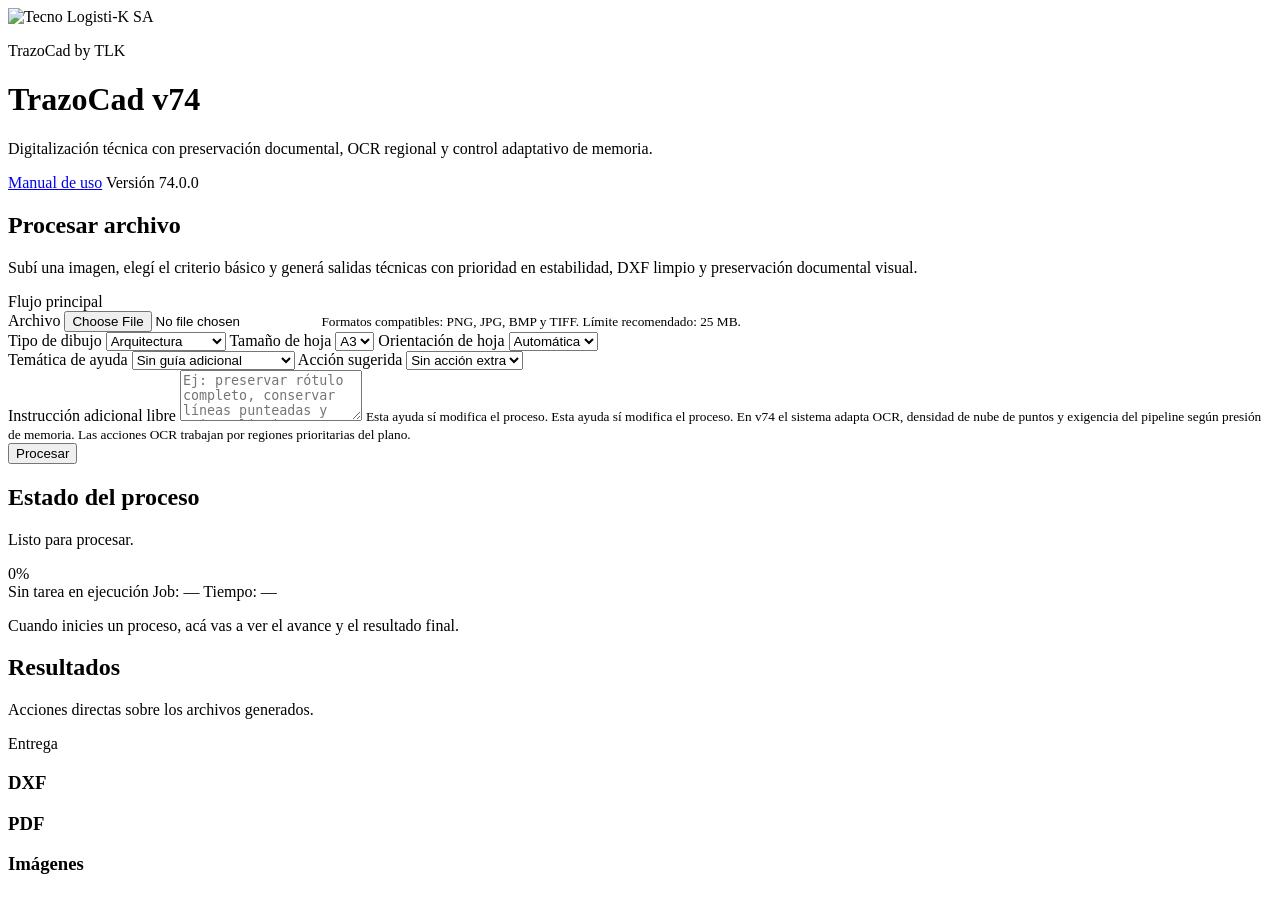
==== app/static/index.html @ aea39e41 "Add files via upload" ====
<!DOCTYPE html>
<html lang="es">
  <head>
    <meta charset="UTF-8" />
    <meta name="viewport" content="width=device-width, initial-scale=1.0" />
    <title>TrazoCad v74 | Orquestación adaptativa</title>
    <meta
      name="description"
      content="TrazoCad by TLK digitaliza croquis y planos escaneados para generar DXF, PDF, JPG y PNG con OCR dirigido y una interfaz profesional simple."
    />
    <link rel="icon" type="image/png" href="/static/assets/favicon.png" />
    <link rel="stylesheet" href="/static/styles.css?v=74.0.0" />
  </head>
  <body>
    <main class="app-shell">
      <header class="hero-card">
        <div class="brand-row">
          <img src="/static/assets/tlk-logo.png" alt="Tecno Logisti-K SA" class="brand-logo" />
          <div>
            <p class="eyebrow">TrazoCad by TLK</p>
            <h1>TrazoCad v74</h1>
            <p class="hero-subtitle">Digitalización técnica con preservación documental, OCR regional y control adaptativo de memoria.</p>
          </div>
        </div>
        <div class="hero-links">
          <a href="/manual" target="_blank" rel="noopener noreferrer">Manual de uso</a>
          <span id="versionBadge">Versión 74.0.0</span>
        </div>
      </header>

      <section class="card">
        <div class="section-head">
          <div>
            <h2>Procesar archivo</h2>
            <p>Subí una imagen, elegí el criterio básico y generá salidas técnicas con prioridad en estabilidad, DXF limpio y preservación documental visual.</p>
          </div>
          <span class="section-tag">Flujo principal</span>
        </div>

        <form id="uploadForm" novalidate>
          <input type="hidden" name="notes" id="notesInput" value="" />

          <label class="field field-file">
            <span>Archivo</span>
            <input id="fileInput" type="file" name="file" accept=".png,.jpg,.jpeg,.bmp,.tif,.tiff" required />
            <small id="fileHelp">Formatos compatibles: PNG, JPG, BMP y TIFF. Límite recomendado: 25 MB.</small>
          </label>

          <div class="grid-3">
            <label class="field">
              <span>Tipo de dibujo</span>
              <select name="drawing_type">
                <option value="arquitectura">Arquitectura</option>
                <option value="mecanico">Mecánico</option>
                <option value="electrico">Eléctrico</option>
                <option value="civil">Civil</option>
                <option value="layout industrial">Layout industrial</option>
              </select>
            </label>

            <label class="field">
              <span>Tamaño de hoja</span>
              <select name="sheet_size">
                <option value="A4">A4</option>
                <option value="A3" selected>A3</option>
                <option value="A2">A2</option>
                <option value="A1">A1</option>
              </select>
            </label>

            <label class="field">
              <span>Orientación de hoja</span>
              <select name="sheet_orientation">
                <option value="AUTO" selected>Automática</option>
                <option value="HORIZONTAL">Apaisada</option>
                <option value="VERTICAL">Vertical</option>
              </select>
            </label>
          </div>

          <div class="grid-2">
            <label class="field">
              <span>Temática de ayuda</span>
              <select id="noteTheme">
                <option value="">Sin guía adicional</option>
                <option value="fidelidad">Fidelidad del plano</option>
                <option value="rotulo">Rótulo y notas</option>
                <option value="cotas">Cotas y textos</option>
                <option value="geometria">Geometría y perímetros</option>
              </select>
            </label>

            <label class="field">
              <span>Acción sugerida</span>
              <select id="noteAction">
                <option value="">Sin acción extra</option>
              </select>
            </label>
          </div>

          <label class="field">
            <span>Instrucción adicional libre</span>
            <textarea id="notesFree" rows="3" placeholder="Ej: preservar rótulo completo, conservar líneas punteadas y evitar limpieza agresiva"></textarea>
            <small>Esta ayuda sí modifica el proceso. Esta ayuda sí modifica el proceso. En v74 el sistema adapta OCR, densidad de nube de puntos y exigencia del pipeline según presión de memoria. Las acciones OCR trabajan por regiones prioritarias del plano.</small>
          </label>

          <div class="form-actions">
            <button id="submitButton" type="submit">Procesar</button>
          </div>
        </form>
      </section>

      <section class="card" id="statusCard" aria-live="polite">
        <div class="section-head">
          <div>
            <h2>Estado del proceso</h2>
            <p id="statusMessage">Listo para procesar.</p>
          </div>
          <span class="progress-pill" id="progressPercent">0%</span>
        </div>

        <div class="progress-track" role="progressbar" aria-valuemin="0" aria-valuemax="100" aria-valuenow="0">
          <div id="progressFill" class="progress-fill"></div>
        </div>

        <div class="status-meta">
          <span id="stageLabel">Sin tarea en ejecución</span>
          <span id="jobLabel">Job: —</span>
          <span id="timeLabel">Tiempo: —</span>
        </div>

        <p id="statusDetail" class="status-detail">Cuando inicies un proceso, acá vas a ver el avance y el resultado final.</p>
        <p id="errorBox" class="error-box hidden"></p>
      </section>

      <section class="card hidden" id="resultsCard">
        <div class="section-head">
          <div>
            <h2>Resultados</h2>
            <p>Acciones directas sobre los archivos generados.</p>
          </div>
          <span class="section-tag">Entrega</span>
        </div>

        <div class="summary-strip" id="summaryStrip"></div>

        <div class="results-grid">
          <div class="result-group">
            <h3>DXF</h3>
            <div class="actions-list" id="dxfActions"></div>
          </div>
          <div class="result-group">
            <h3>PDF</h3>
            <div class="actions-list" id="pdfActions"></div>
          </div>
          <div class="result-group">
            <h3>Imágenes</h3>
            <div class="actions-list" id="imageActions"></div>
          </div>
        </div>
      </section>
    </main>

    <script src="/static/app.js?v=71.0.0" defer></script>
  </body>
</html>
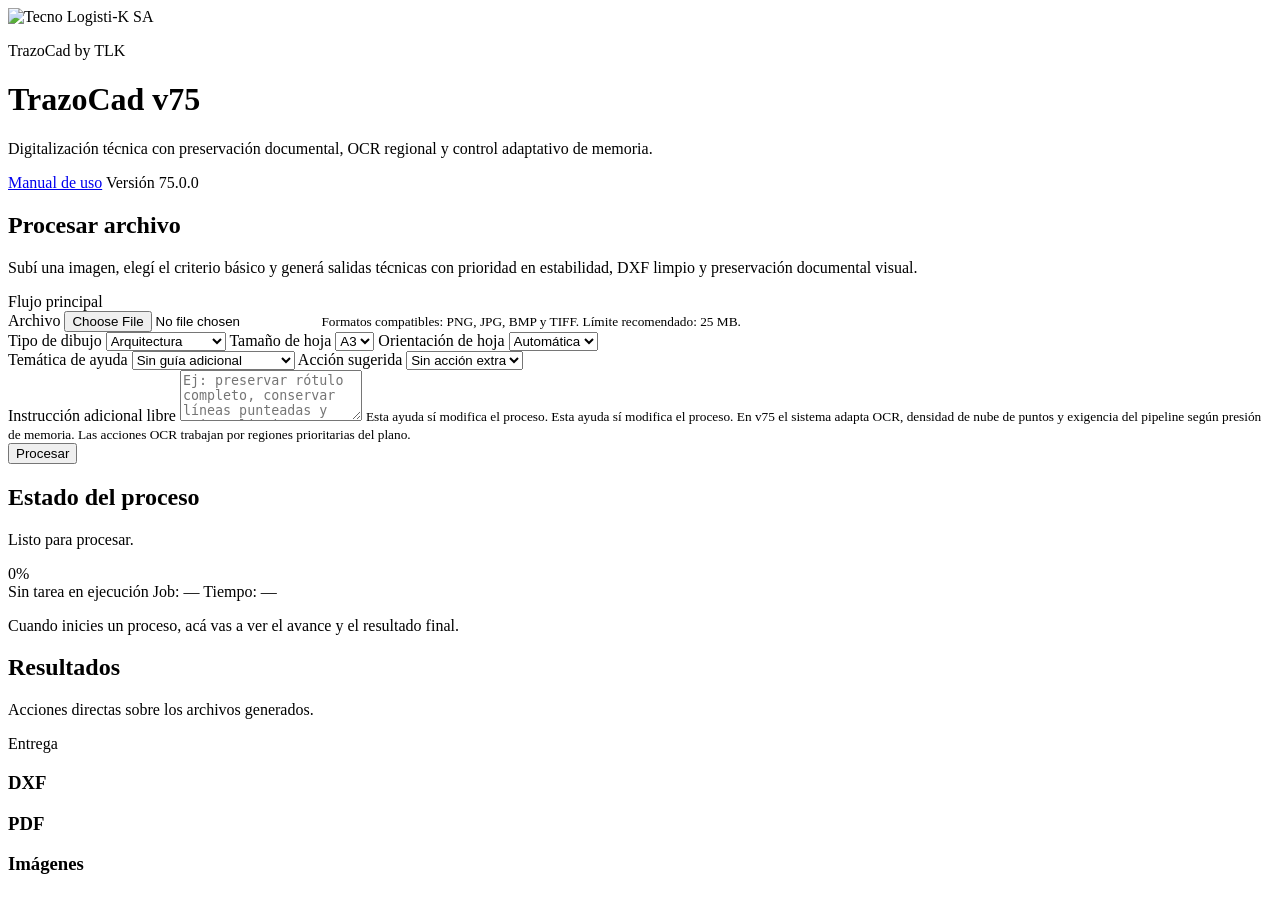
==== commit 5dfbcdbd: "Add files via upload" ====
--- a/app/static/index.html
+++ b/app/static/index.html
@@ -3,13 +3,13 @@
   <head>
     <meta charset="UTF-8" />
     <meta name="viewport" content="width=device-width, initial-scale=1.0" />
-    <title>TrazoCad v74 | Orquestación adaptativa</title>
+    <title>TrazoCad v75 | Orquestación adaptativa</title>
     <meta
       name="description"
       content="TrazoCad by TLK digitaliza croquis y planos escaneados para generar DXF, PDF, JPG y PNG con OCR dirigido y una interfaz profesional simple."
     />
     <link rel="icon" type="image/png" href="/static/assets/favicon.png" />
-    <link rel="stylesheet" href="/static/styles.css?v=74.0.0" />
+    <link rel="stylesheet" href="/static/styles.css?v=75.0.0" />
   </head>
   <body>
     <main class="app-shell">
@@ -18,13 +18,13 @@
           <img src="/static/assets/tlk-logo.png" alt="Tecno Logisti-K SA" class="brand-logo" />
           <div>
             <p class="eyebrow">TrazoCad by TLK</p>
-            <h1>TrazoCad v74</h1>
+            <h1>TrazoCad v75</h1>
             <p class="hero-subtitle">Digitalización técnica con preservación documental, OCR regional y control adaptativo de memoria.</p>
           </div>
         </div>
         <div class="hero-links">
           <a href="/manual" target="_blank" rel="noopener noreferrer">Manual de uso</a>
-          <span id="versionBadge">Versión 74.0.0</span>
+          <span id="versionBadge">Versión 75.0.0</span>
         </div>
       </header>
 
@@ -101,7 +101,7 @@
           <label class="field">
             <span>Instrucción adicional libre</span>
             <textarea id="notesFree" rows="3" placeholder="Ej: preservar rótulo completo, conservar líneas punteadas y evitar limpieza agresiva"></textarea>
-            <small>Esta ayuda sí modifica el proceso. Esta ayuda sí modifica el proceso. En v74 el sistema adapta OCR, densidad de nube de puntos y exigencia del pipeline según presión de memoria. Las acciones OCR trabajan por regiones prioritarias del plano.</small>
+            <small>Esta ayuda sí modifica el proceso. Esta ayuda sí modifica el proceso. En v75 el sistema adapta OCR, densidad de nube de puntos y exigencia del pipeline según presión de memoria. Las acciones OCR trabajan por regiones prioritarias del plano.</small>
           </label>
 
           <div class="form-actions">
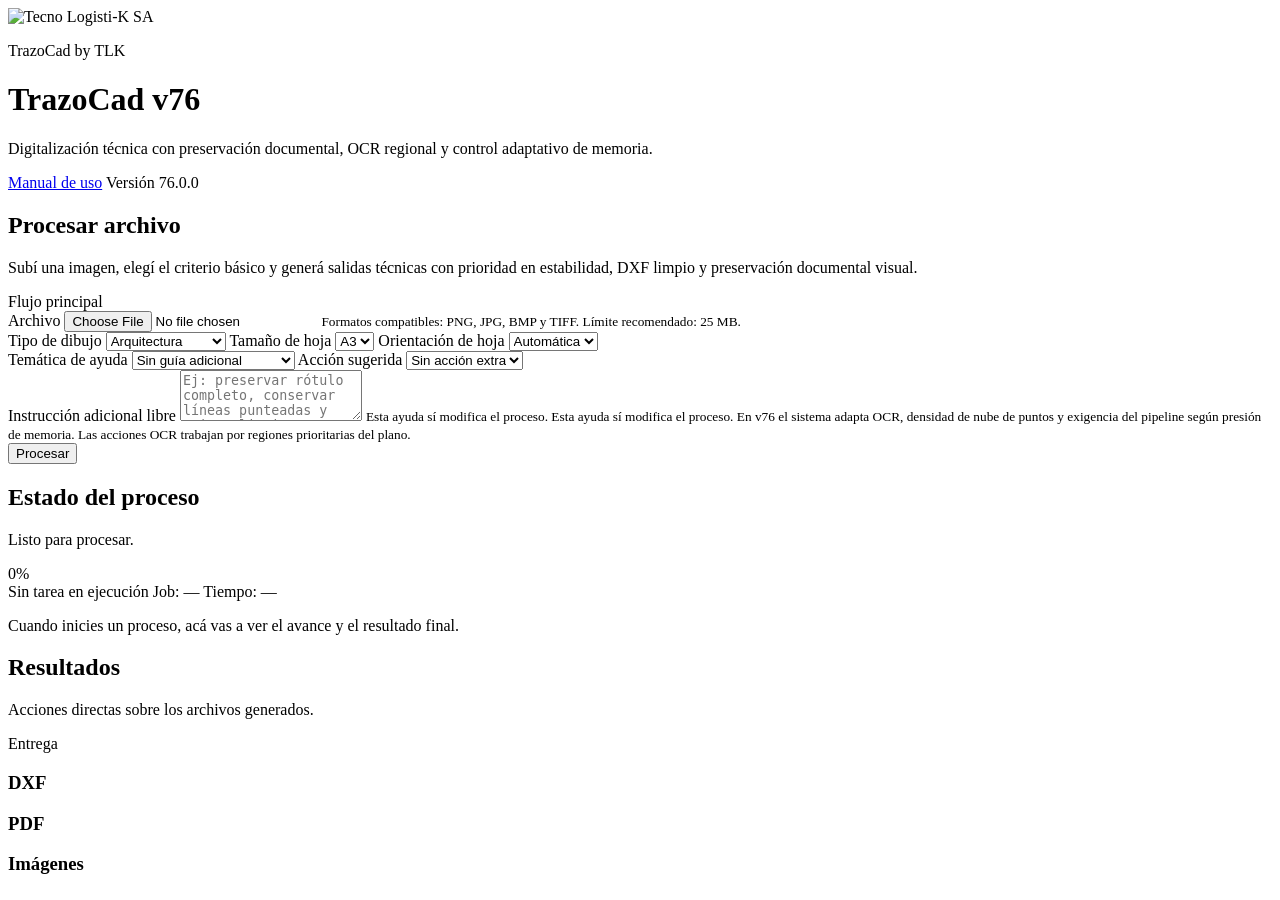
==== commit eed3a463: "Add files via upload" ====
--- a/app/static/index.html
+++ b/app/static/index.html
@@ -3,13 +3,13 @@
   <head>
     <meta charset="UTF-8" />
     <meta name="viewport" content="width=device-width, initial-scale=1.0" />
-    <title>TrazoCad v75 | Orquestación adaptativa</title>
+    <title>TrazoCad v76 | Orquestación adaptativa</title>
     <meta
       name="description"
       content="TrazoCad by TLK digitaliza croquis y planos escaneados para generar DXF, PDF, JPG y PNG con OCR dirigido y una interfaz profesional simple."
     />
     <link rel="icon" type="image/png" href="/static/assets/favicon.png" />
-    <link rel="stylesheet" href="/static/styles.css?v=75.0.0" />
+    <link rel="stylesheet" href="/static/styles.css?v=76.0.0" />
   </head>
   <body>
     <main class="app-shell">
@@ -18,13 +18,13 @@
           <img src="/static/assets/tlk-logo.png" alt="Tecno Logisti-K SA" class="brand-logo" />
           <div>
             <p class="eyebrow">TrazoCad by TLK</p>
-            <h1>TrazoCad v75</h1>
+            <h1>TrazoCad v76</h1>
             <p class="hero-subtitle">Digitalización técnica con preservación documental, OCR regional y control adaptativo de memoria.</p>
           </div>
         </div>
         <div class="hero-links">
           <a href="/manual" target="_blank" rel="noopener noreferrer">Manual de uso</a>
-          <span id="versionBadge">Versión 75.0.0</span>
+          <span id="versionBadge">Versión 76.0.0</span>
         </div>
       </header>
 
@@ -101,7 +101,7 @@
           <label class="field">
             <span>Instrucción adicional libre</span>
             <textarea id="notesFree" rows="3" placeholder="Ej: preservar rótulo completo, conservar líneas punteadas y evitar limpieza agresiva"></textarea>
-            <small>Esta ayuda sí modifica el proceso. Esta ayuda sí modifica el proceso. En v75 el sistema adapta OCR, densidad de nube de puntos y exigencia del pipeline según presión de memoria. Las acciones OCR trabajan por regiones prioritarias del plano.</small>
+            <small>Esta ayuda sí modifica el proceso. Esta ayuda sí modifica el proceso. En v76 el sistema adapta OCR, densidad de nube de puntos y exigencia del pipeline según presión de memoria. Las acciones OCR trabajan por regiones prioritarias del plano.</small>
           </label>
 
           <div class="form-actions">
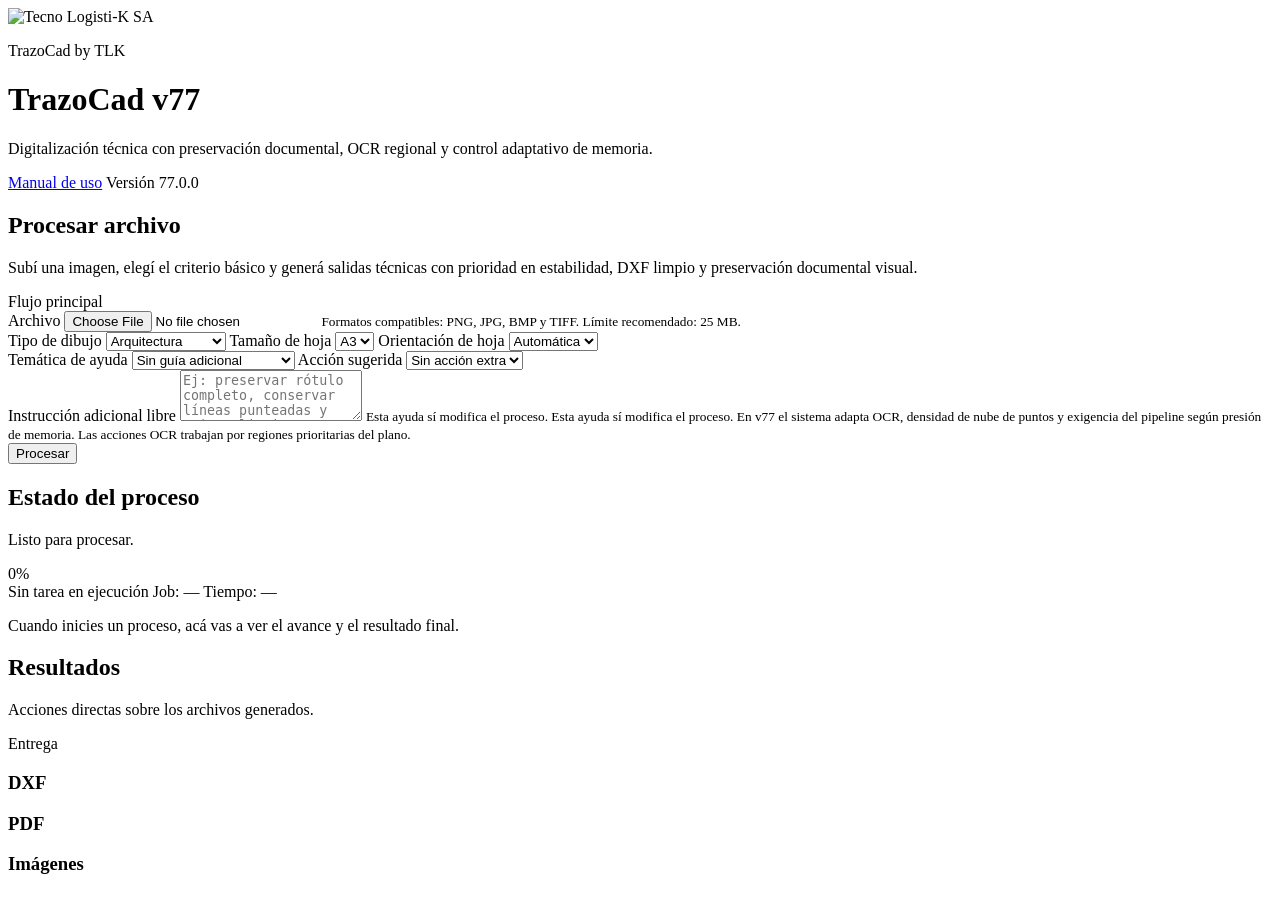
==== commit 50986d2f: "Add files via upload" ====
--- a/app/static/index.html
+++ b/app/static/index.html
@@ -3,13 +3,13 @@
   <head>
     <meta charset="UTF-8" />
     <meta name="viewport" content="width=device-width, initial-scale=1.0" />
-    <title>TrazoCad v76 | Orquestación adaptativa</title>
+    <title>TrazoCad v77 | Orquestación adaptativa</title>
     <meta
       name="description"
       content="TrazoCad by TLK digitaliza croquis y planos escaneados para generar DXF, PDF, JPG y PNG con OCR dirigido y una interfaz profesional simple."
     />
     <link rel="icon" type="image/png" href="/static/assets/favicon.png" />
-    <link rel="stylesheet" href="/static/styles.css?v=76.0.0" />
+    <link rel="stylesheet" href="/static/styles.css?v=77.0.0" />
   </head>
   <body>
     <main class="app-shell">
@@ -18,13 +18,13 @@
           <img src="/static/assets/tlk-logo.png" alt="Tecno Logisti-K SA" class="brand-logo" />
           <div>
             <p class="eyebrow">TrazoCad by TLK</p>
-            <h1>TrazoCad v76</h1>
+            <h1>TrazoCad v77</h1>
             <p class="hero-subtitle">Digitalización técnica con preservación documental, OCR regional y control adaptativo de memoria.</p>
           </div>
         </div>
         <div class="hero-links">
           <a href="/manual" target="_blank" rel="noopener noreferrer">Manual de uso</a>
-          <span id="versionBadge">Versión 76.0.0</span>
+          <span id="versionBadge">Versión 77.0.0</span>
         </div>
       </header>
 
@@ -101,7 +101,7 @@
           <label class="field">
             <span>Instrucción adicional libre</span>
             <textarea id="notesFree" rows="3" placeholder="Ej: preservar rótulo completo, conservar líneas punteadas y evitar limpieza agresiva"></textarea>
-            <small>Esta ayuda sí modifica el proceso. Esta ayuda sí modifica el proceso. En v76 el sistema adapta OCR, densidad de nube de puntos y exigencia del pipeline según presión de memoria. Las acciones OCR trabajan por regiones prioritarias del plano.</small>
+            <small>Esta ayuda sí modifica el proceso. Esta ayuda sí modifica el proceso. En v77 el sistema adapta OCR, densidad de nube de puntos y exigencia del pipeline según presión de memoria. Las acciones OCR trabajan por regiones prioritarias del plano.</small>
           </label>
 
           <div class="form-actions">
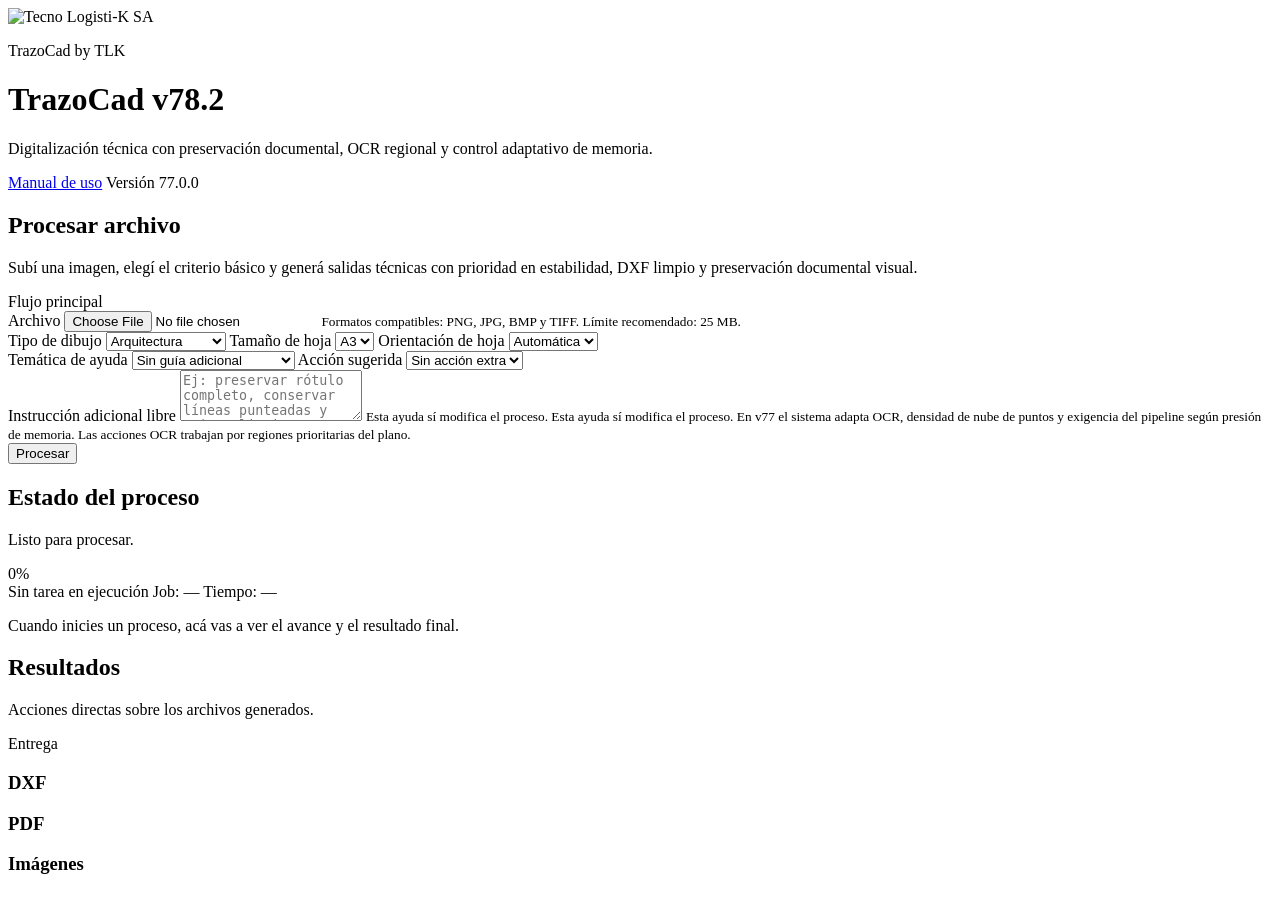
==== commit e58010f7: "Add files via upload" ====
--- a/app/static/index.html
+++ b/app/static/index.html
@@ -3,7 +3,7 @@
   <head>
     <meta charset="UTF-8" />
     <meta name="viewport" content="width=device-width, initial-scale=1.0" />
-    <title>TrazoCad v77 | Orquestación adaptativa</title>
+    <title>TrazoCad v78.2 v77 | Orquestación adaptativa</title>
     <meta
       name="description"
       content="TrazoCad by TLK digitaliza croquis y planos escaneados para generar DXF, PDF, JPG y PNG con OCR dirigido y una interfaz profesional simple."
@@ -18,7 +18,7 @@
           <img src="/static/assets/tlk-logo.png" alt="Tecno Logisti-K SA" class="brand-logo" />
           <div>
             <p class="eyebrow">TrazoCad by TLK</p>
-            <h1>TrazoCad v77</h1>
+            <h1>TrazoCad v78.2</h1>
             <p class="hero-subtitle">Digitalización técnica con preservación documental, OCR regional y control adaptativo de memoria.</p>
           </div>
         </div>
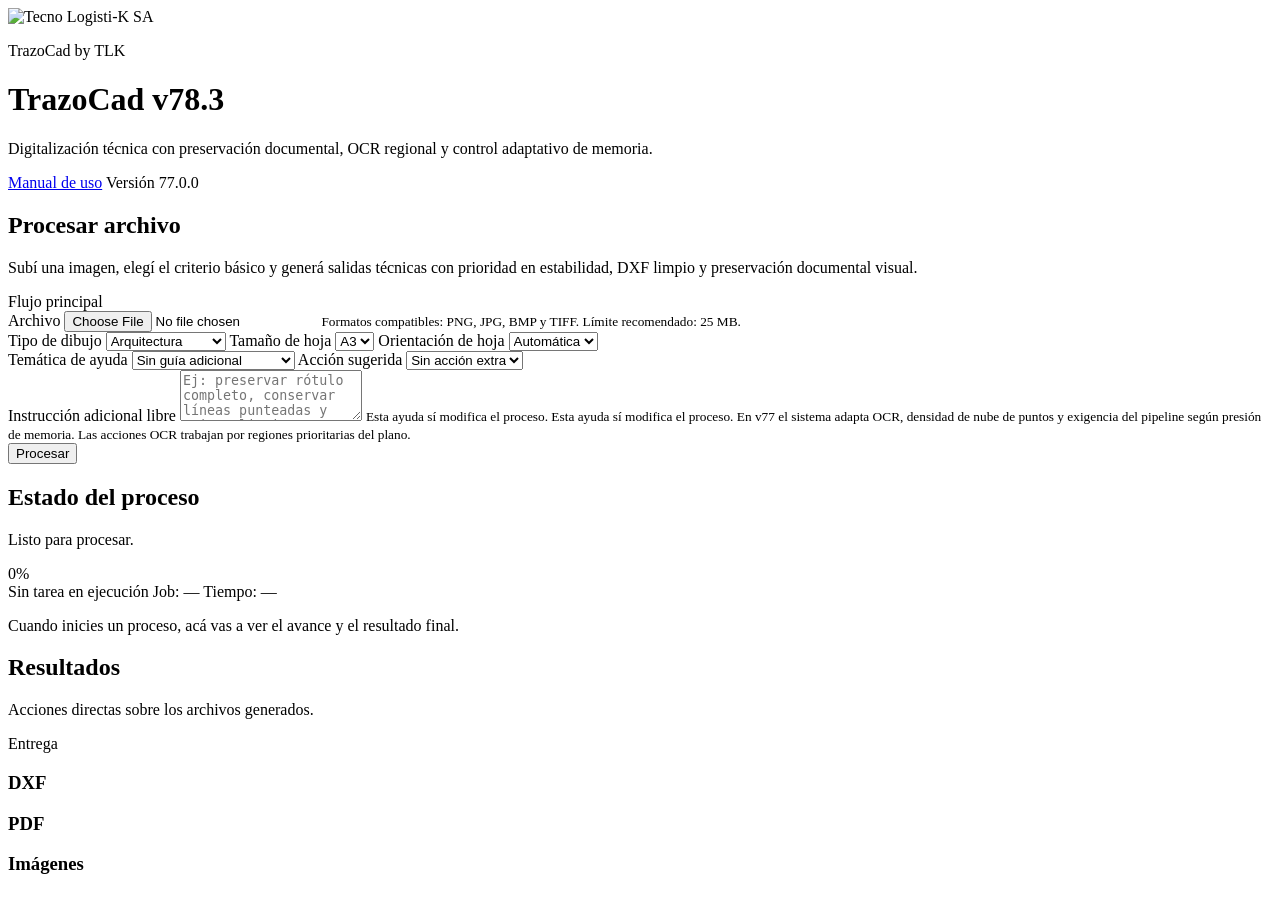
==== commit cb8b2d1e: "Add files via upload" ====
--- a/app/static/index.html
+++ b/app/static/index.html
@@ -3,7 +3,7 @@
   <head>
     <meta charset="UTF-8" />
     <meta name="viewport" content="width=device-width, initial-scale=1.0" />
-    <title>TrazoCad v78.2 v77 | Orquestación adaptativa</title>
+    <title>TrazoCad v78.3 | OCR regional</title>
     <meta
       name="description"
       content="TrazoCad by TLK digitaliza croquis y planos escaneados para generar DXF, PDF, JPG y PNG con OCR dirigido y una interfaz profesional simple."
@@ -18,7 +18,7 @@
           <img src="/static/assets/tlk-logo.png" alt="Tecno Logisti-K SA" class="brand-logo" />
           <div>
             <p class="eyebrow">TrazoCad by TLK</p>
-            <h1>TrazoCad v78.2</h1>
+            <h1>TrazoCad v78.3</h1>
             <p class="hero-subtitle">Digitalización técnica con preservación documental, OCR regional y control adaptativo de memoria.</p>
           </div>
         </div>
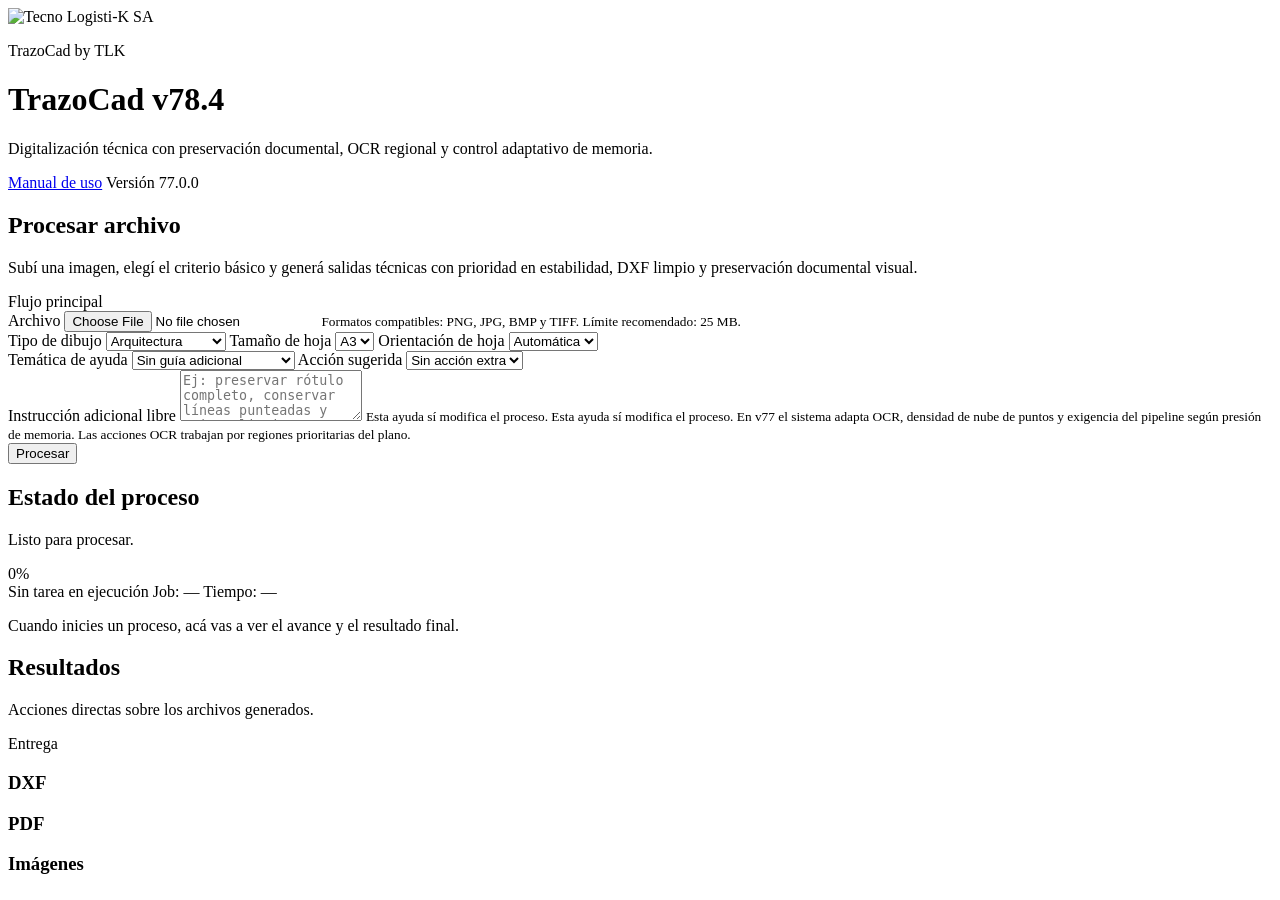
==== commit 4c2ecca7: "Add files via upload" ====
--- a/app/static/index.html
+++ b/app/static/index.html
@@ -3,7 +3,7 @@
   <head>
     <meta charset="UTF-8" />
     <meta name="viewport" content="width=device-width, initial-scale=1.0" />
-    <title>TrazoCad v78.3 | OCR regional</title>
+    <title>TrazoCad v78.4 | OCR regional</title>
     <meta
       name="description"
       content="TrazoCad by TLK digitaliza croquis y planos escaneados para generar DXF, PDF, JPG y PNG con OCR dirigido y una interfaz profesional simple."
@@ -18,7 +18,7 @@
           <img src="/static/assets/tlk-logo.png" alt="Tecno Logisti-K SA" class="brand-logo" />
           <div>
             <p class="eyebrow">TrazoCad by TLK</p>
-            <h1>TrazoCad v78.3</h1>
+            <h1>TrazoCad v78.4</h1>
             <p class="hero-subtitle">Digitalización técnica con preservación documental, OCR regional y control adaptativo de memoria.</p>
           </div>
         </div>
